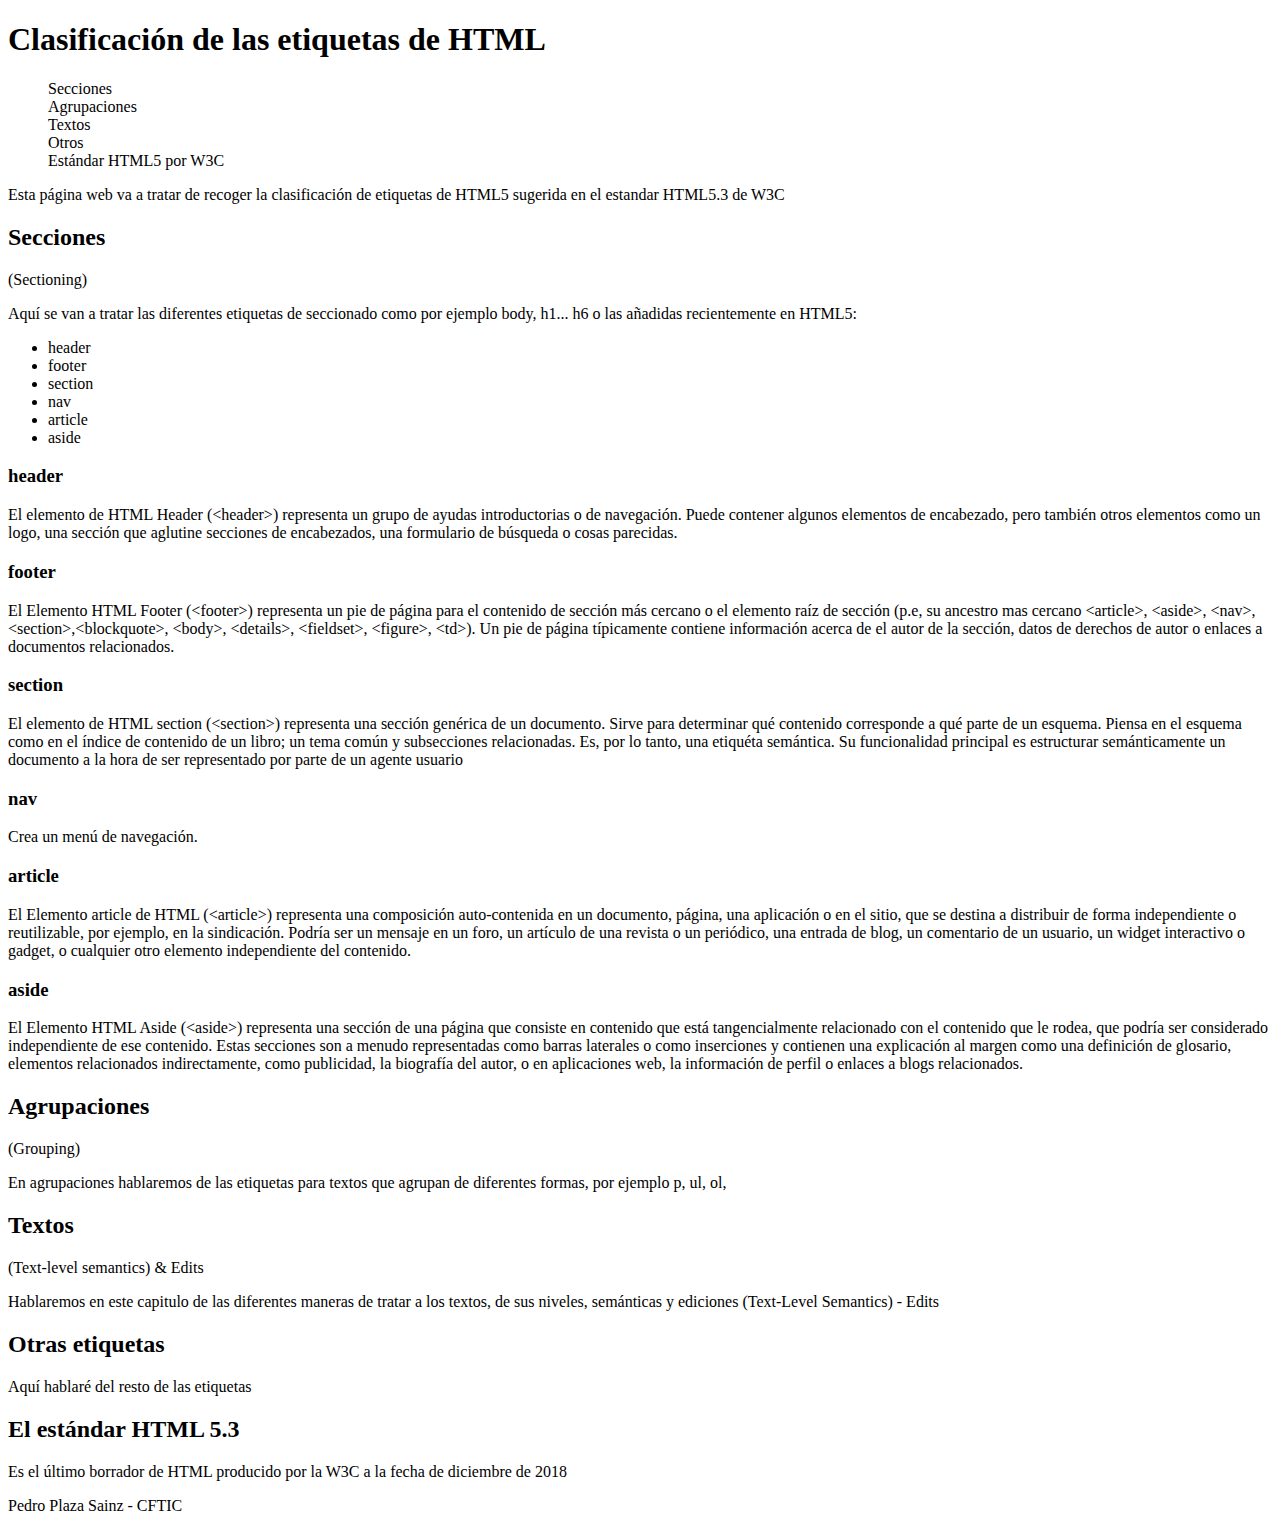
==== Etiquetas.html @ c1b89ee8 "Etiquetas HTML - 20/12/2018" ====
<!DOCTYPE html>
<html lang="es">
<head>
    <meta charset="UTF-8">
    <meta name="viewport" content="width=device-width, initial-scale=1.0">
    <meta http-equiv="X-UA-Compatible" content="ie=edge">
    <link rel="shortcut icon" href="code.ico" type="image/x-icon">
    <link rel="stylesheet" href="./CSS/etiquetas.css">
<!--     <link rel="stylesheet" href="./CSS/reset.css"> Esta línea se usa para resetear los valores predefinidos de css que el navegador otorga a tu documento al carecer de javascript -->
    <title>Etiquetas de HTML5</title>
</head>
<body>
    
   <!--  Clasificación de las etiquetas de HTML

    Secciones (Sectioning)
        body, h1...h6
        section, header, footer, nav, article, aside
    Agrupaciones (Grouping)
        p, ul, ol, 
    Textos (Text-Level Semantics) - Edits
    Elementos embebidos ( (Embedded Content))
    Links 
    Tablas (Tabular Data)
    Formularios (Forms) - Elementos Interactivos (Interactive Elements)
    Scripting -->

    
    <header>
    <h1>Clasificación de las etiquetas de HTML</h1> 
    <nav>
        <ol>
            <li><a href="#secciones">Secciones</a></li>
            <li><a href="#agrupaciones">Agrupaciones</a></li>
            <li><a href="#textos">Textos</a></li>
            <li><a href="#otros">Otros</a></li>
            <li><a href="#estandar">Estándar HTML5 por W3C</a></li>
        </ol>

    </nav>   
    </header>
    <p>Esta página web va a tratar de recoger la clasificación de etiquetas de HTML5 sugerida en el estandar HTML5.3 de W3C</p>
    <section id="secciones">
        <header>
        <h2>Secciones</h2>
        <p>(Sectioning)</p>   
        </header>
        <p>Aquí se van a tratar las diferentes etiquetas de seccionado como por ejemplo body, h1... h6 o las añadidas recientemente en HTML5:</p>
        <ul>
            <li>header</li>
            <li>footer</li>
            <li>section</li>
            <li>nav</li>
            <li>article</li>
            <li>aside</li>
        </ul>
        <section>
            <h3>header</h3>
            <p>El elemento de HTML Header (&lt;header&gt;) representa un grupo de ayudas introductorias o de navegación. Puede contener algunos elementos de encabezado, pero también otros elementos como un logo, una sección que aglutine secciones de encabezados, una formulario de búsqueda o cosas parecidas.
            </p>
        </section>
        <section>
            <h3>footer</h3>
            <p>El Elemento HTML Footer (&lt;footer&gt;) representa un pie de página para el contenido de sección más cercano o el elemento  raíz de sección (p.e, su ancestro mas cercano &lt;article&gt;, &lt;aside&gt;, &lt;nav&gt;, &lt;section&gt;,&lt;blockquote&gt;, &lt;body&gt;, &lt;details&gt;, &lt;fieldset&gt;, &lt;figure&gt;, &lt;td&gt;). Un pie de página típicamente contiene información acerca de el autor de la sección, datos de derechos de autor o enlaces a documentos relacionados.</p>
        </section>
        <section>
            <h3>section</h3>
            <p>El elemento de HTML section (&lt;section&gt;) representa una sección genérica de un documento. Sirve para determinar qué contenido corresponde a qué parte de un esquema. Piensa en el esquema como en el índice de contenido de un libro; un tema común y subsecciones relacionadas.  Es, por lo tanto, una etiquéta semántica. Su funcionalidad principal es estructurar semánticamente un documento a la hora de ser representado por parte de un agente usuario</p>
        </section>
        <section>
            <h3>nav</h3>
            <p>Crea un menú de navegación.</p>
        </section>
        <section>
            <h3>article</h3>
            <p>El Elemento article de HTML (&lt;article&gt;) representa una composición auto-contenida en un documento, página, una aplicación o en el sitio, que se destina a distribuir de forma independiente o reutilizable, por ejemplo, en la sindicación. Podría ser un mensaje en un foro, un artículo de una revista o un periódico, una entrada de blog, un comentario de un usuario, un widget interactivo o gadget, o cualquier otro elemento independiente del contenido.</p>
        </section>
        <section>
            <h3>aside</h3>
            <p>El Elemento HTML Aside (&lt;aside&gt;) representa una sección de una página que consiste en contenido que está tangencialmente relacionado con el contenido que le rodea, que podría ser considerado independiente de ese contenido. Estas secciones son a menudo representadas como barras laterales o como inserciones y contienen una explicación al margen como una definición de glosario, elementos relacionados indirectamente, como publicidad, la biografía del autor, o en aplicaciones web, la información de perfil o enlaces a blogs relacionados.</p>
        </section>
    </section>
    <section id="agrupaciones">
        <header>
            <h2>Agrupaciones</h2>
            <p>(Grouping)</p>
        </header>
        <p>En agrupaciones hablaremos de las etiquetas para textos que agrupan de diferentes formas, por ejemplo p, ul, ol,</p>
    </section>
    <section id="textos">
        <header>
        <h2>Textos</h2>
        <p>(Text-level semantics) & Edits</p>        
        </header>
        <p>Hablaremos en este capitulo de las diferentes maneras de tratar a los textos, de sus niveles, semánticas y ediciones (Text-Level Semantics) - Edits</p>    
    </section>
    <section id="otros">
        <header>
        <h2>Otras etiquetas</h2>    
        </header>
        <p>Aquí hablaré del resto de las etiquetas </p>   
    </section>
    <aside id="estandar">
        <header>
        <h2>El estándar HTML 5.3</h2>   
        </header>
        <p>Es el último borrador de HTML producido por la W3C a la fecha de diciembre de 2018</p>
    </aside>
    <footer>
        <p>Pedro Plaza Sainz - CFTIC</p>
    </footer>
    
</body>
</html>
---- CSS/etiquetas.css ----
nav ol, nav ul {
    list-style: none;
}
nav a {
    text-decoration: none;
    color: inherit;
}
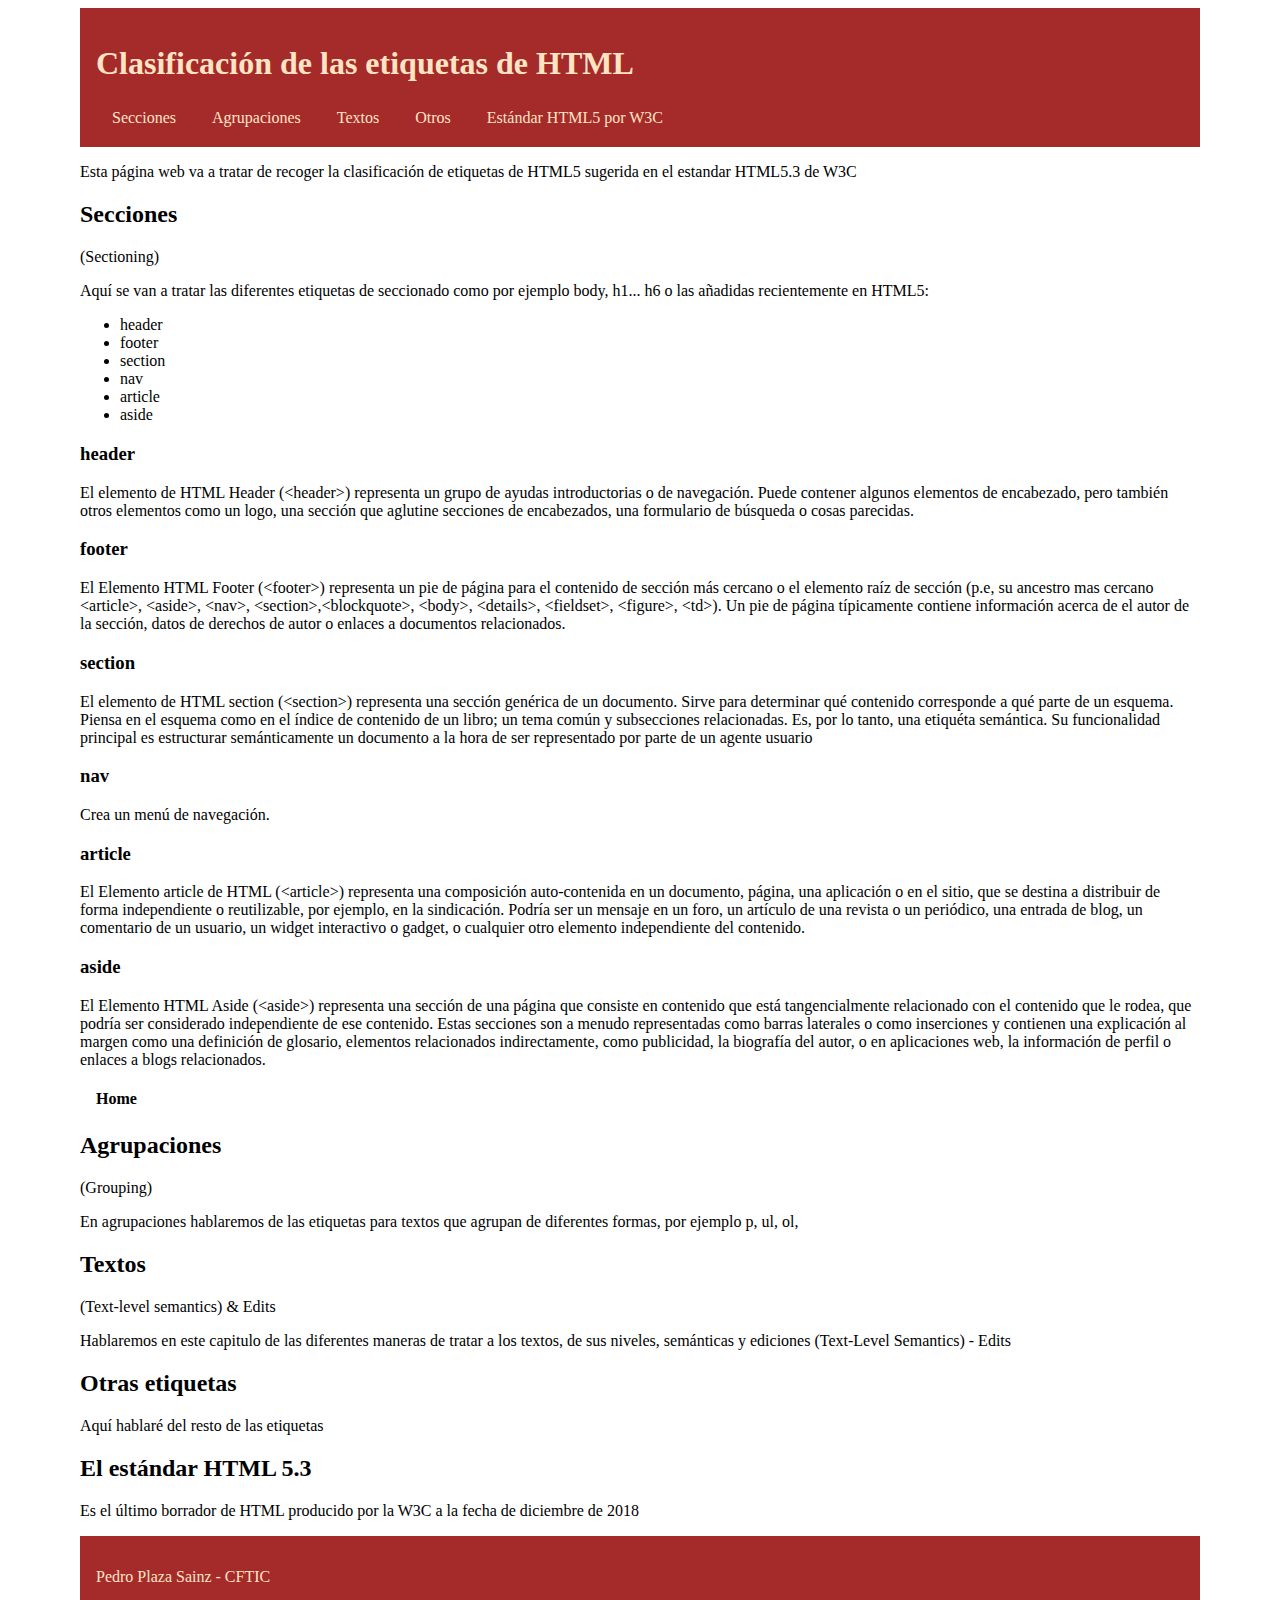
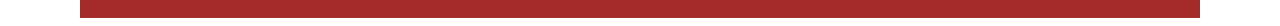
==== commit d8da51c1: "cambios etiquetas 21/12/2018" ====
--- a/Etiquetas.html
+++ b/Etiquetas.html
@@ -24,9 +24,9 @@
     Tablas (Tabular Data)
     Formularios (Forms) - Elementos Interactivos (Interactive Elements)
     Scripting -->
-
+ 
     
-    <header>
+    <header id="main_header">
     <h1>Clasificación de las etiquetas de HTML</h1> 
     <nav>
         <ol>
@@ -79,6 +79,7 @@
             <h3>aside</h3>
             <p>El Elemento HTML Aside (&lt;aside&gt;) representa una sección de una página que consiste en contenido que está tangencialmente relacionado con el contenido que le rodea, que podría ser considerado independiente de ese contenido. Estas secciones son a menudo representadas como barras laterales o como inserciones y contienen una explicación al margen como una definición de glosario, elementos relacionados indirectamente, como publicidad, la biografía del autor, o en aplicaciones web, la información de perfil o enlaces a blogs relacionados.</p>
         </section>
+        <nav><a href="#main_header"><b>Home</b></a></nav>
     </section>
     <section id="agrupaciones">
         <header>
--- a/CSS/etiquetas.css
+++ b/CSS/etiquetas.css
@@ -1,7 +1,27 @@
+body {margin-left: 5rem;
+    margin-right: 5rem;
+}
+
+body>header, footer {
+    background-color: brown;
+    color: bisque;
+    padding: 1rem
+
+}
+
+
 nav ol, nav ul {
+    margin: 0;
+    padding: 0;
     list-style: none;
+}
+nav li {
+    display: inline-block; 
 }
 nav a {
     text-decoration: none;
     color: inherit;
+    display: block;
+    padding: 0.3rem 1rem;
+    /* border: 1px solid; */
 }